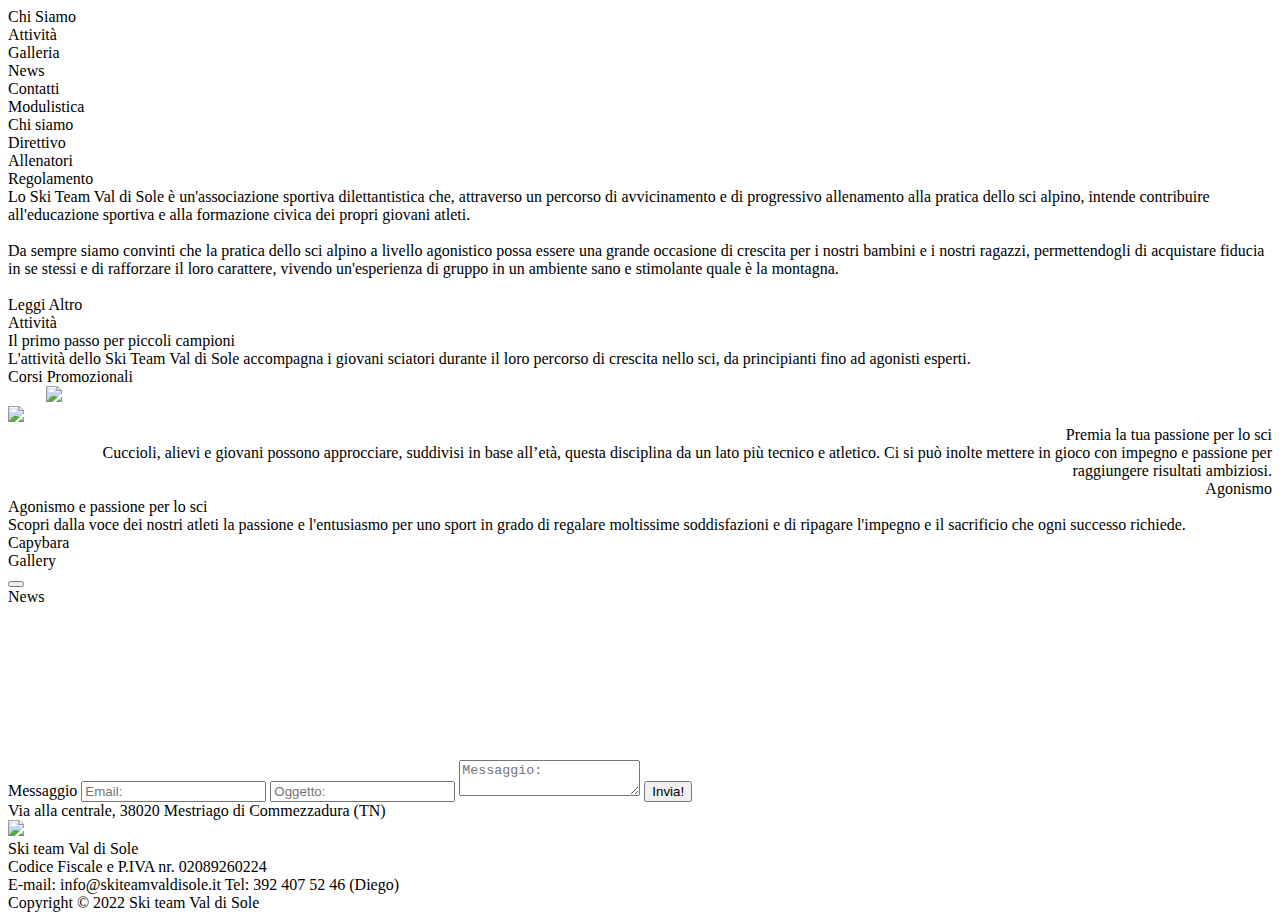
==== src/static/pages/index.html @ eb8d6a2b "img attività" ====
<!DOCTYPE html>
<html>
    <head>
        <link rel="stylesheet" href="/static/style/style.css">
    </head>
    <body>
        <div class="home">
            <div class="fasciaAlta">
                <div class="sezioneLogo"></div>
                <div class="sezioneBottoni">
                    <div class="divBottoni">
                        <div class="chiSiamo">
                            <div class="scritta">
                                <a>Chi Siamo</a>
                            </div>
                            <div class="lineaDiv">
                                <div class="linea"></div>
                            </div>
                        </div>
                        <div class="attivita">
                            <div class="scritta">
                                <a>Attività</a>
                            </div>
                            <div class="lineaDiv">
                                <div class="linea"></div>
                            </div>
                        </div>
                        <div class="galleria">
                            <div class="scritta">
                                <a>Galleria</a>
                            </div>
                            <div class="lineaDiv">
                                <div class="linea"></div>
                            </div>
                        </div>
                        <div class="news">
                            <div class="scritta">
                                <a>News</a>
                            </div>
                            <div class="lineaDiv">
                                <div class="linea"></div>
                            </div>
                        </div>
                        <div class="contatti">
                            <div class="scritta">
                                <a>Contatti</a>
                            </div>
                            <div class="lineaDiv">
                                <div class="linea"></div>
                            </div>
                        </div>
                        <div class="modulistica">
                            <div class="scritta">
                                <a>Modulistica</a>
                            </div>
                            <div class="lineaDiv">
                                <div class="linea"></div>
                            </div>
                        </div>
                    </div>
                </div>
            </div>            
            <div class="sezioneFreccia"></div>
        </div>
        <div class="chiSiamo">
            <div class="titolo">
                <a>Chi siamo</a>
                <div></div>
            </div>
            <div class="main">
                <div class="tessere">
                    <div class="tDirettivo">
                        <div class="divImg">
                        </div>
                        <div class="nomeTessere">
                            <div class="sopra">
                                <a>Direttivo</a>
                            </div>
                            <div class="sotto"></div>
                        </div> 
                    </div>
                    
                    <div class="tAllenatori">
                        <div class="divImg">
                        </div>
                        <div class="nomeTessere">
                            <div class="sopra">
                                <a>Allenatori</a>                               
                            </div>
                            <div class="sotto"></div>
                        </div>
                    </div>

                    <div class="tRegolamento">
                        <div class="divImg">
                        </div>
                        <div class="nomeTessere">
                            <div class="sopra">
                                <a>Regolamento</a>
                            </div>
                            <div class="sotto"></div>
                           
                        </div>
                    </div>
                </div>
                <div class="ChiSiamoScritte">
                    <div class="scritte">
                        <div class="scritteSopra">
                            <a>Lo Ski Team Val di Sole è un'associazione sportiva dilettantistica che, attraverso un percorso di avvicinamento e di progressivo allenamento alla pratica dello sci alpino, intende contribuire all'educazione sportiva e alla formazione civica dei propri giovani atleti.</a><br>
                            <br>
                            <a>Da sempre siamo convinti che la pratica dello sci alpino a livello agonistico possa essere una grande occasione di crescita per i nostri bambini e i nostri ragazzi, permettendogli di acquistare fiducia in se stessi e di rafforzare il loro carattere, vivendo un'esperienza di gruppo in un ambiente sano e stimolante quale è la montagna.</a><br>
                        </div>
                        <div class="leggiAltro">
                            <a><br>Leggi Altro</a>
                        </div>
                    </div>
                </div>
            </div>
        </div>

        <div class="attivita">
            <div class="titolo">
                <a>Attività</a>
                <div></div>
            </div>
            <div class="main">
                <div class="sez">
                    <div class="sx" style="margin-right: 3%;">
                        <div class="content">
                            <div class="titoletto">
                                <a>Il primo passo per piccoli campioni</a>
                            </div>
                            <div class="testo">
                                <a>L'attività dello Ski Team Val di Sole 
                                    accompagna i giovani sciatori durante 
                                    il loro percorso di crescita nello sci, 
                                    da principianti fino ad agonisti esperti.
                                </a>
                            </div>
    
                            <div class="button">
                                <a>Corsi Promozionali</a>
                            </div>
                        </div>

                    </div>
                    <div class="dx" style="margin-left: 3%;">
                        <img src="\static\media\images\promozionali1.jpg">
                    </div>
                </div>
                <div class="sez2">
                    <div class="dx" style="margin-right: 3%;">
                        <img src="\static\media\images\Attivita.jpg">
                    </div>
                    <div class="sx" style="margin-left: 3%;">
                        <div class="content" style="display: flex; flex-direction: column; text-align:right; align-items: flex-end;">
                            <div class="titoletto">
                                <a>Premia la tua passione per lo sci</a>
                            </div>
                            <div class="testo">
                                <a>Cuccioli, alievi e giovani possono approcciare, 
                                    suddivisi in base all’età, questa disciplina da un 
                                    lato più tecnico e atletico. Ci si può inolte  mettere 
                                    in gioco con impegno e passione per raggiungere risultati 
                                    ambiziosi.
                                </a>
                            </div>
    
                            <div class="button">
                                <a>Agonismo</a>
                            </div>
                        </div>
                    </div>
                </div>
                <div class="sez3">
                    <div class="sx" style="margin-right: 3%;">
                        <div class="content">
                            <div class="titoletto">
                                <a>Agonismo e passione per lo sci</a>
                            </div>
                            <div class="testo">
                                <a>Scopri dalla voce dei 
                                    nostri atleti la passione e 
                                    l'entusiasmo per uno sport in 
                                    grado di regalare moltissime soddisfazioni 
                                    e di ripagare l'impegno e il sacrificio che 
                                    ogni successo richiede.
                                </a>
                            </div>
    
                            <div class="button">
                                <a>Capybara</a>
                            </div>
                        </div>
                    </div>
                    <div class="dx" style="margin-left: 3%;">

                    </div>
                </div>
            </div>
        </div>

        <div class="gallery">
            <div class="titolo">
                <a>Gallery</a>
                <div></div>
            </div>
            <div class="main">
                <div class="sez">
                    <div class="sezImg">

                    </div>
                </div>
                <button class="button">

                </button>
            </div>

        </div>

        <div class="news">
            <div class="titolo">
                <a>News</a>
                <div></div>
            </div>
            <div class="main">
                <div class="leftSection">

                </div>
                <div class="centralSection">
                    
                </div>
                <div class="rightSection">

                </div>
            </div>
        </div>

        <div class="footer">
            <div class="main">
                <div class="mainDiv">
                    <div class="map">
                        <iframe
                            src="https://www.google.com/maps/embed?pb=!1m18!1m12!1m3!1d2755.560925973558!2d10.835564815907162!3d46.318556879120386!2m3!1f0!2f0!3f0!3m2!1i1024!2i768!4f13.1!3m3!1m2!1s0x4782f569c3e6b8f1%3A0x1969c75c35b9ddf0!2sSki%20Team%20Val%20di%20Sole!5e0!3m2!1sit!2sit!4v1669997307078!5m2!1sit!2sit"
                            width="100%"
                            height="100%"
                            style="border:0;"
                            loading="lazy"
                            referrerpolicy="no-referrer-when-downgrade">
                        </iframe>
                    </div>
                    <div class="message">
                        <div class="button">
                            <a></a>
                        </div>
                        <div class="messageDiv">
                            <form action="/msg" method="post">
                                <a>Messaggio</a>
                                <input class="emailForm" type="email" placeholder="Email:">
                                <input class="objForm" type="text" placeholder="Oggetto:">
                                <textarea class="msgForm" placeholder="Messaggio:"></textarea>
                                <input class="subForm" type="submit" value="Invia!">
                            </form>
                        </div>
                    </div>
                </div>
                <a>Via alla centrale, 38020 Mestriago di Commezzadura (TN)</a>
            </div>
            <div class="info">
                <div class="left">
                    <img src="/static/media/images/skiTeamLogo.png"></img>
                </div>
                <div class="center">
                    <a>Ski team Val di Sole</a>
                    <div>
                        <a>Codice Fiscale e P.IVA nr.</a>
                        <a>02089260224</a>
                    </div>
                </div>
                <div class="right">
                    <div>
                        <a>E-mail: info@skiteamvaldisole.it</a>
                        <a>Tel: 392 407 52 46 (Diego)</a>
                    </div>
                    <a>Copyright © 2022 Ski team Val di Sole</a>
                </div>
            </div>
        </div>

        <script src="/static/script/script.js"></script>
        <script>

            let lastNews1 = new NewsDiv("Corsi di sci jr 2022/2023", "Ciao bambini,<br>siete pronti a ritornare in pista:<br>i maestri vi stanno aspettando!<br><br>Vai alla pagina Corsi promozionali,<br>e scarica il volantino con le informazioni per i corsi di sci junior 2022/2023", "/static/media/images/Promozionali_3.jpg");
            let lastNews2 = new NewsDiv("Lorem ipsum", "Lorem ipsum dolor sit amet, consectetur adipiscing elit, sed do eiusmod tempor incididunt ut labore et dolore magna aliqua.<br>Ut enim ad minim veniam, quis nostrud exercitation ullamco laboris nisi ut aliquip ex ea commodo consequat", "/static/media/images/IMG_1157.jpg");
            let lastNews3 = new NewsDiv("ciao", "kebab", "/static/media/images/Promozionali_3.jpg");
            let lastNews4 = new NewsDiv("aigdf", "lfUHAOLIDGBAGSHBAOLGUA", "/static/media/images/Promozionali_3.jpg");
            let lastNews5 = new NewsDiv("ciao", "kebab", "/static/media/images/Promozionali_3.jpg");

            lastNews1.insertInHTML();
            lastNews2.insertInHTML();
            lastNews3.insertInHTML();
            lastNews4.insertInHTML();

        </script>
    </body>
</html>
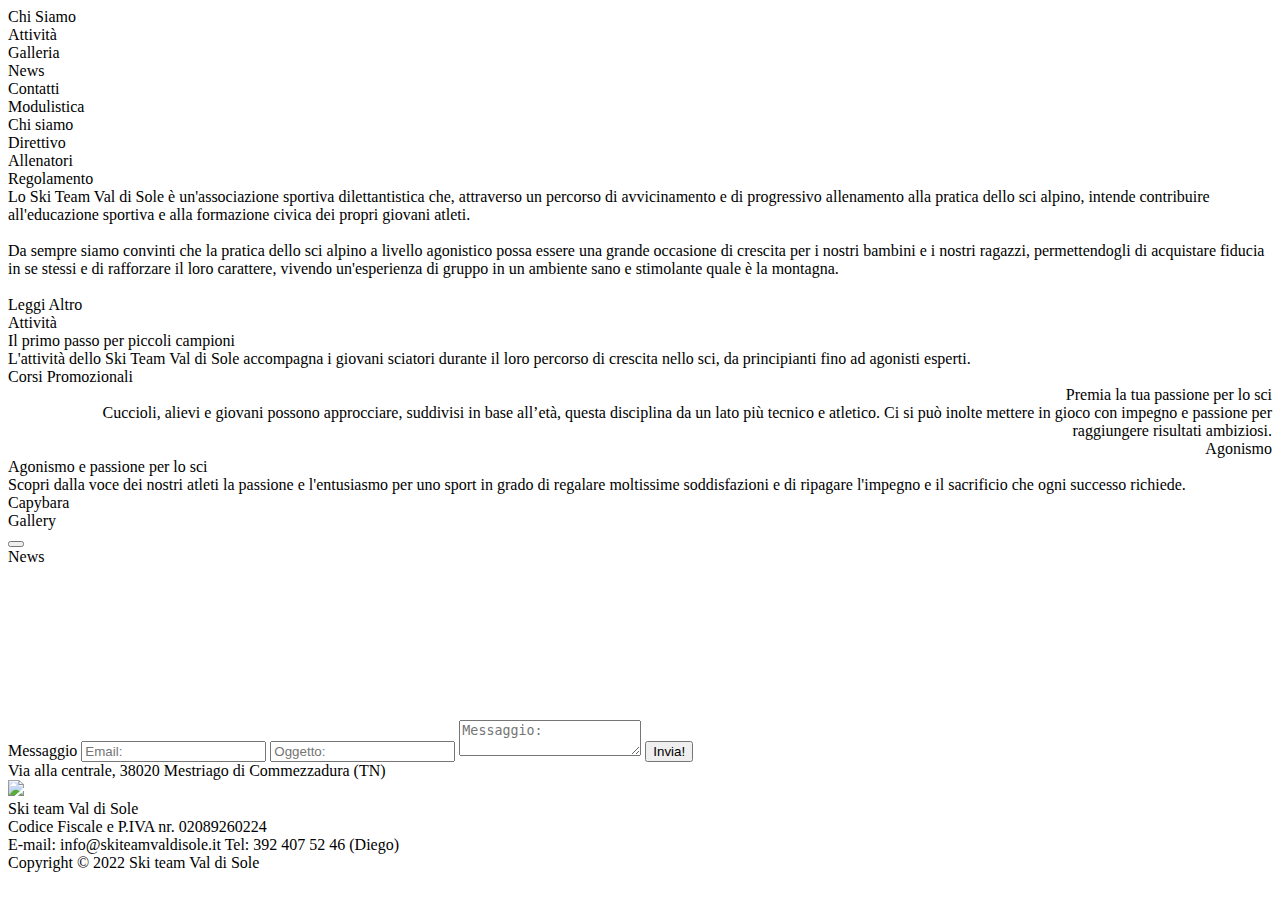
==== commit 80e9fdc2: "img attività" ====
--- a/src/static/pages/index.html
+++ b/src/static/pages/index.html
@@ -144,13 +144,11 @@
                         </div>
 
                     </div>
-                    <div class="dx" style="margin-left: 3%;">
-                        <img src="\static\media\images\promozionali1.jpg">
+                    <div class="dx" style="margin-left: 3%; background-image: url('/static/media/images/promozionali1.jpg');">
                     </div>
                 </div>
                 <div class="sez2">
-                    <div class="dx" style="margin-right: 3%;">
-                        <img src="\static\media\images\Attivita.jpg">
+                    <div class="dx" style="margin-right: 3%;     background-image: url('/static/media/images/Attivita.jpg');">
                     </div>
                     <div class="sx" style="margin-left: 3%;">
                         <div class="content" style="display: flex; flex-direction: column; text-align:right; align-items: flex-end;">
@@ -193,7 +191,7 @@
                             </div>
                         </div>
                     </div>
-                    <div class="dx" style="margin-left: 3%;">
+                    <div class="dx" style="margin-left: 3%; background-color: black;">
 
                     </div>
                 </div>
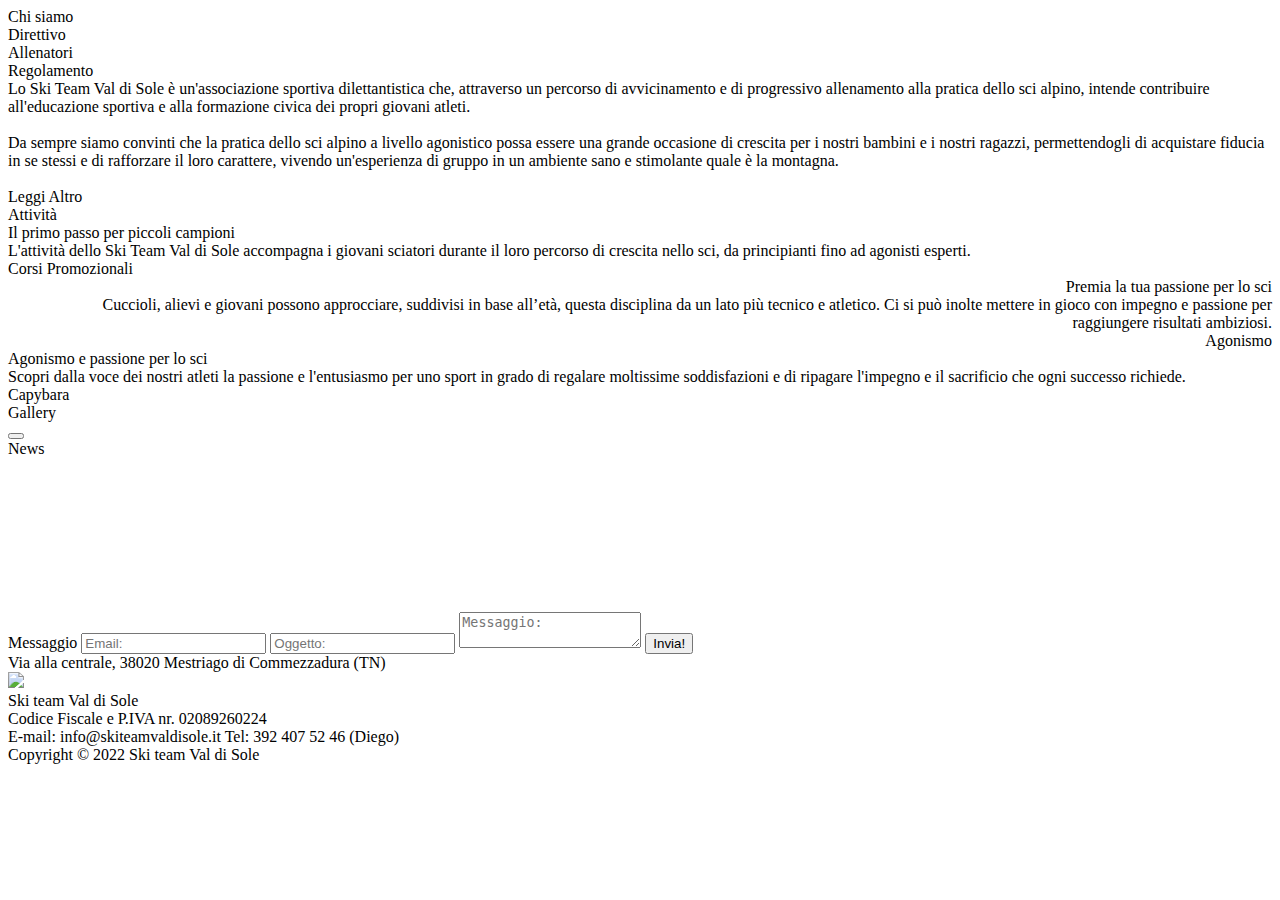
==== commit c7874205: "finito animazione slide home" ====
--- a/src/static/pages/index.html
+++ b/src/static/pages/index.html
@@ -4,63 +4,10 @@
         <link rel="stylesheet" href="/static/style/style.css">
     </head>
     <body>
-        <div class="home">
-            <div class="fasciaAlta">
-                <div class="sezioneLogo"></div>
-                <div class="sezioneBottoni">
-                    <div class="divBottoni">
-                        <div class="chiSiamo">
-                            <div class="scritta">
-                                <a>Chi Siamo</a>
-                            </div>
-                            <div class="lineaDiv">
-                                <div class="linea"></div>
-                            </div>
-                        </div>
-                        <div class="attivita">
-                            <div class="scritta">
-                                <a>Attività</a>
-                            </div>
-                            <div class="lineaDiv">
-                                <div class="linea"></div>
-                            </div>
-                        </div>
-                        <div class="galleria">
-                            <div class="scritta">
-                                <a>Galleria</a>
-                            </div>
-                            <div class="lineaDiv">
-                                <div class="linea"></div>
-                            </div>
-                        </div>
-                        <div class="news">
-                            <div class="scritta">
-                                <a>News</a>
-                            </div>
-                            <div class="lineaDiv">
-                                <div class="linea"></div>
-                            </div>
-                        </div>
-                        <div class="contatti">
-                            <div class="scritta">
-                                <a>Contatti</a>
-                            </div>
-                            <div class="lineaDiv">
-                                <div class="linea"></div>
-                            </div>
-                        </div>
-                        <div class="modulistica">
-                            <div class="scritta">
-                                <a>Modulistica</a>
-                            </div>
-                            <div class="lineaDiv">
-                                <div class="linea"></div>
-                            </div>
-                        </div>
-                    </div>
-                </div>
-            </div>            
-            <div class="sezioneFreccia"></div>
+        <div class="home">                        
+            <div class="sliderImmagini"></div>
+            <div class="fasciaAlta"></div>
+            <div class="sezioneFreccia"></div>            
         </div>
         <div class="chiSiamo">
             <div class="titolo">
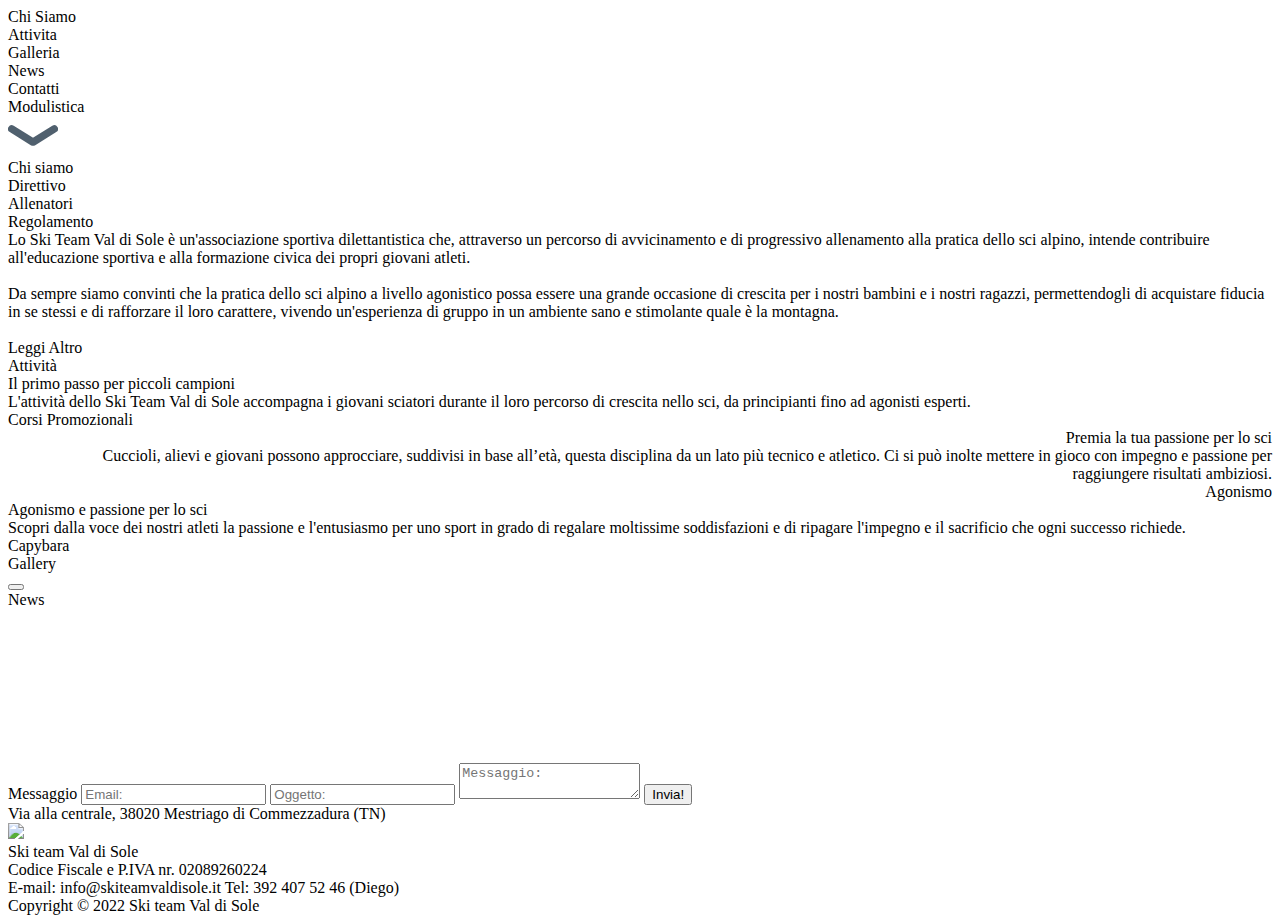
==== commit f993f118: "sezione home finita tranne gradiente" ====
--- a/src/static/pages/index.html
+++ b/src/static/pages/index.html
@@ -6,8 +6,42 @@
     <body>
         <div class="home">                        
             <div class="sliderImmagini"></div>
-            <div class="fasciaAlta"></div>
-            <div class="sezioneFreccia"></div>            
+            <div class="fasciaAlta">
+                <div class="immagine"></div>
+                <div class="sezioneBottoni">
+                    <div class="bottoni">
+                        <div class="chiSiamo">
+                            <a>Chi Siamo</a>
+                            <div class="linea"></div>
+                        </div>
+                        <div class="attivita">
+                            <a>Attivita</a>
+                            <div class="linea"></div>
+                        </div>
+                        <div class="galleria">
+                            <a>Galleria</a>
+                            <div class="linea"></div>
+                        </div>
+                        <div class="news">
+                            <a>News</a>
+                            <div class="linea"></div>
+                        </div>
+                        <div class="contatti">
+                            <a>Contatti</a>
+                            <div class="linea"></div>
+                        </div>
+                        <div class="modulistica">
+                            <a>Modulistica</a>
+                            <div class="linea"></div>
+                        </div>
+                    </div>
+                </div>
+            </div>
+            <div class="sezioneFreccia">
+                <svg width="50" height="39" viewBox="0 0 94 39" fill="none" xmlns="http://www.w3.org/2000/svg">
+                    <path d="M7 7L46.47 31.6688C46.7943 31.8714 47.2057 31.8714 47.53 31.6688L87 7" stroke="#051C31" stroke-opacity="0.7" stroke-width="14" stroke-linecap="round"/>
+                </svg>
+            </div>            
         </div>
         <div class="chiSiamo">
             <div class="titolo">
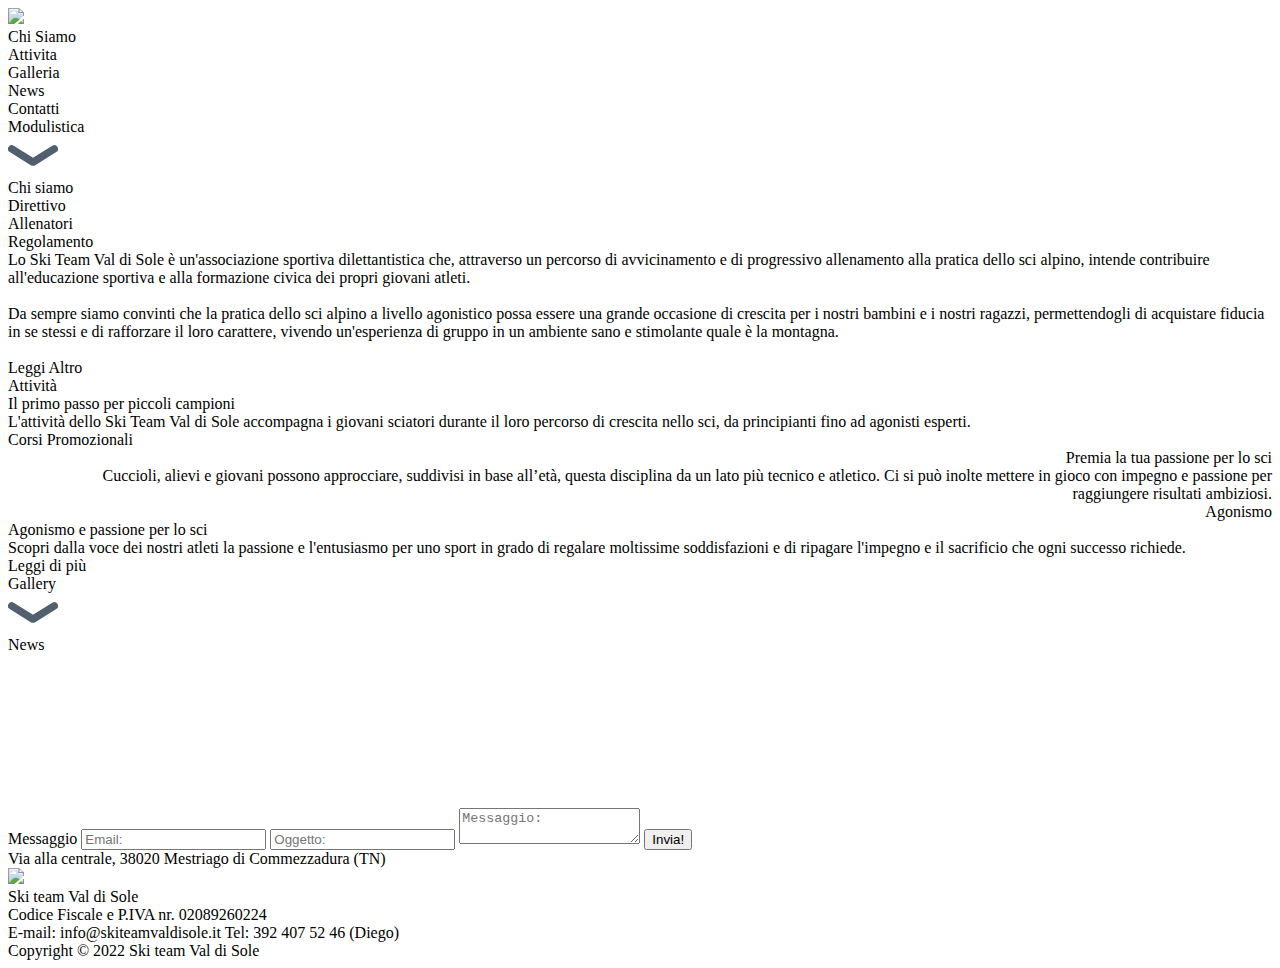
==== commit 7abe4429: "sistemazioni generali" ====
--- a/src/static/pages/index.html
+++ b/src/static/pages/index.html
@@ -4,44 +4,47 @@
         <link rel="stylesheet" href="/static/style/style.css">
     </head>
     <body>
-        <div class="home">                        
-            <div class="sliderImmagini"></div>
+        <div class="home">           
             <div class="fasciaAlta">
-                <div class="immagine"></div>
+                <img src="/static/media/images/skiTeamLogo.png" class="immagine">
                 <div class="sezioneBottoni">
                     <div class="bottoni">
-                        <div class="chiSiamo">
+                        <div>
                             <a>Chi Siamo</a>
                             <div class="linea"></div>
                         </div>
-                        <div class="attivita">
+                        <div>
                             <a>Attivita</a>
                             <div class="linea"></div>
                         </div>
-                        <div class="galleria">
+                        <div>
                             <a>Galleria</a>
                             <div class="linea"></div>
                         </div>
-                        <div class="news">
+                        <div>
                             <a>News</a>
                             <div class="linea"></div>
                         </div>
-                        <div class="contatti">
+                        <div>
                             <a>Contatti</a>
                             <div class="linea"></div>
                         </div>
-                        <div class="modulistica">
+                        <div>
                             <a>Modulistica</a>
                             <div class="linea"></div>
                         </div>
                     </div>
                 </div>
-            </div>
+            </div>             
+            <div class="sliderImmagini"></div>
             <div class="sezioneFreccia">
                 <svg width="50" height="39" viewBox="0 0 94 39" fill="none" xmlns="http://www.w3.org/2000/svg">
                     <path d="M7 7L46.47 31.6688C46.7943 31.8714 47.2057 31.8714 47.53 31.6688L87 7" stroke="#051C31" stroke-opacity="0.7" stroke-width="14" stroke-linecap="round"/>
                 </svg>
             </div>            
+        </div>
+        <div class="gradiente">
+
         </div>
         <div class="chiSiamo">
             <div class="titolo">
@@ -168,7 +171,7 @@
                             </div>
     
                             <div class="button">
-                                <a>Capybara</a>
+                                <a>Leggi di più</a>
                             </div>
                         </div>
                     </div>
@@ -190,9 +193,11 @@
 
                     </div>
                 </div>
-                <button class="button">
-
-                </button>
+                <div class="button">
+                    <svg width="50" height="39" viewBox="0 0 94 39" fill="none" xmlns="http://www.w3.org/2000/svg">
+                        <path d="M7 7L46.47 31.6688C46.7943 31.8714 47.2057 31.8714 47.53 31.6688L87 7" stroke="#051C31" stroke-opacity="0.7" stroke-width="14" stroke-linecap="round"/>
+                    </svg>
+                </div>
             </div>
 
         </div>
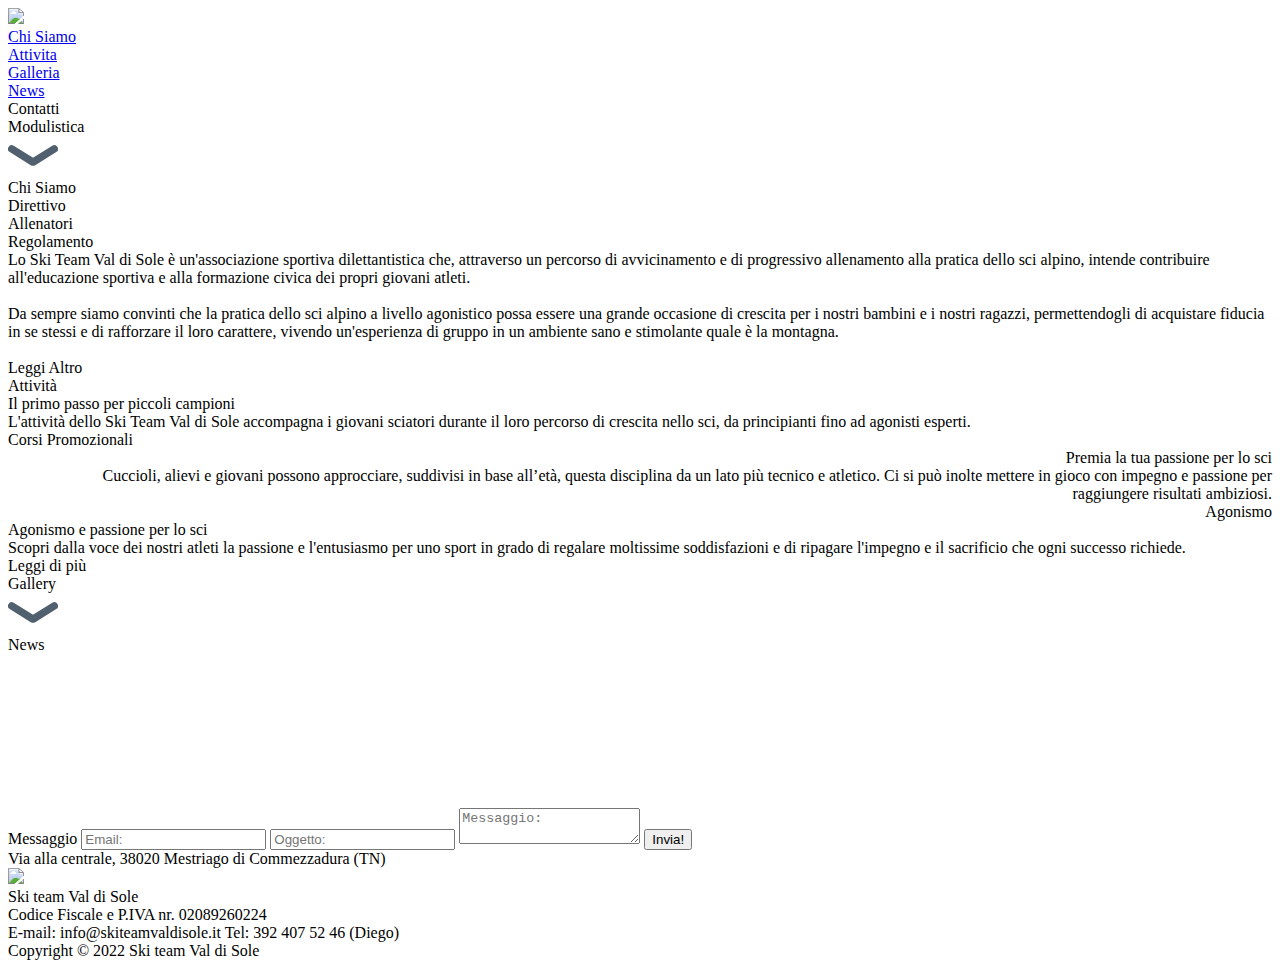
==== commit e2abc3c3: "bb" ====
--- a/src/static/pages/index.html
+++ b/src/static/pages/index.html
@@ -4,25 +4,25 @@
         <link rel="stylesheet" href="/static/style/style.css">
     </head>
     <body>
-        <div class="home">           
+        <div class="home">
             <div class="fasciaAlta">
                 <img src="/static/media/images/skiTeamLogo.png" class="immagine">
                 <div class="sezioneBottoni">
                     <div class="bottoni">
                         <div>
-                            <a>Chi Siamo</a>
-                            <div class="linea"></div>
-                        </div>
-                        <div>
-                            <a>Attivita</a>
-                            <div class="linea"></div>
-                        </div>
-                        <div>
-                            <a>Galleria</a>
-                            <div class="linea"></div>
-                        </div>
-                        <div>
-                            <a>News</a>
+                            <a href="#chiSiamo">Chi Siamo</a>
+                            <div class="linea"></div>
+                        </div>
+                        <div>
+                            <a href="#attivita">Attivita</a>
+                            <div class="linea"></div>
+                        </div>
+                        <div>
+                            <a href="#galleria">Galleria</a>
+                            <div class="linea"></div>
+                        </div>
+                        <div>
+                            <a href="#news">News</a>
                             <div class="linea"></div>
                         </div>
                         <div>
@@ -46,9 +46,9 @@
         <div class="gradiente">
 
         </div>
-        <div class="chiSiamo">
-            <div class="titolo">
-                <a>Chi siamo</a>
+        <div class="chiSiamo" id="chiSiamo">
+            <div class="titolo">
+                <a>Chi Siamo</a>
                 <div></div>
             </div>
             <div class="main">
@@ -102,7 +102,7 @@
             </div>
         </div>
 
-        <div class="attivita">
+        <div class="attivita" id="attivita">
             <div class="titolo">
                 <a>Attività</a>
                 <div></div>
@@ -182,7 +182,7 @@
             </div>
         </div>
 
-        <div class="gallery">
+        <div class="gallery" id="galleria">
             <div class="titolo">
                 <a>Gallery</a>
                 <div></div>
@@ -202,7 +202,7 @@
 
         </div>
 
-        <div class="news">
+        <div class="news" id="news">
             <div class="titolo">
                 <a>News</a>
                 <div></div>
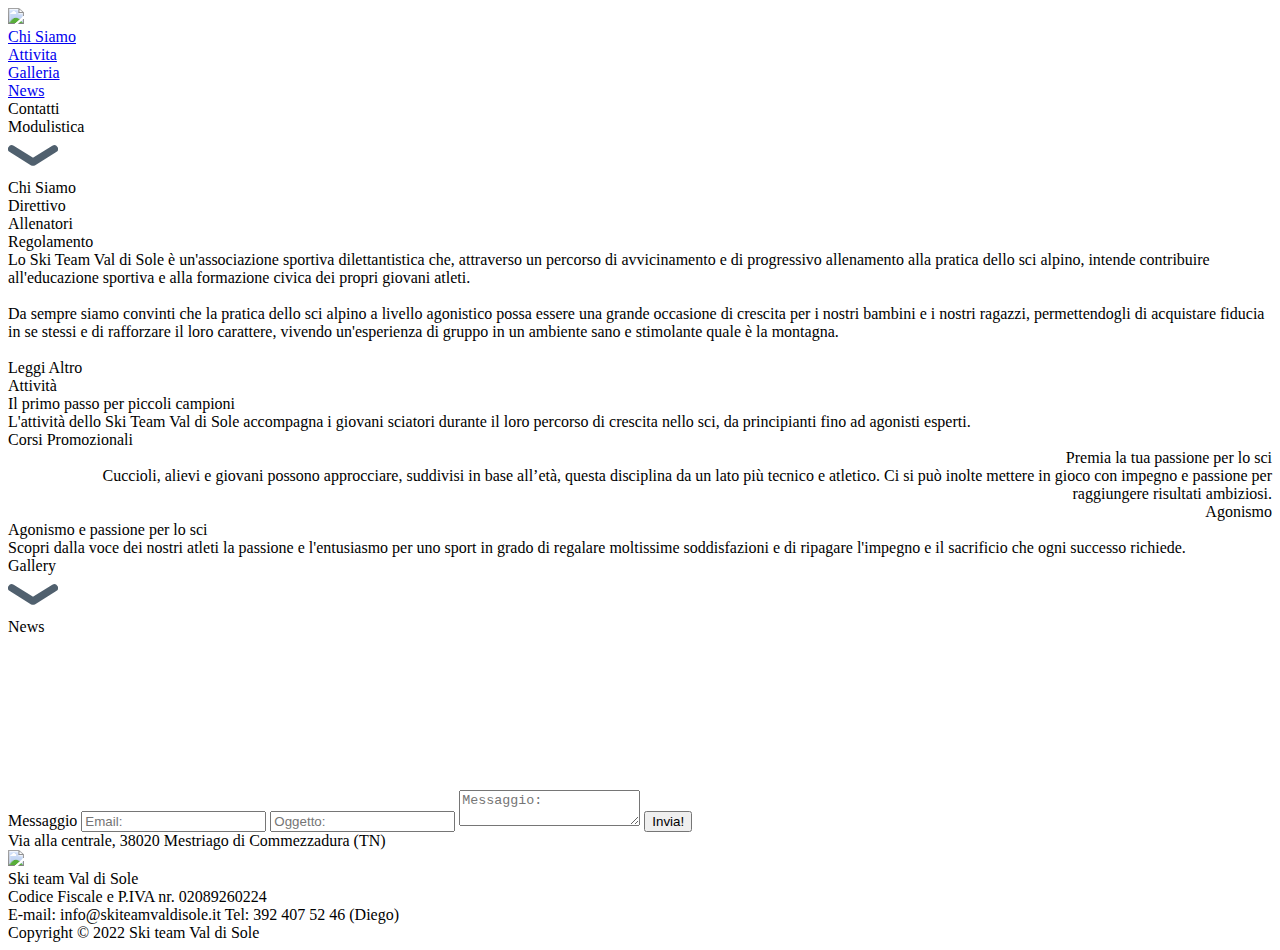
==== commit 72992059: "finished desktop main page and created/finished template for secondary pages" ====
--- a/src/static/pages/index.html
+++ b/src/static/pages/index.html
@@ -6,7 +6,7 @@
     <body>
         <div class="home">
             <div class="fasciaAlta">
-                <img src="/static/media/images/skiTeamLogo.png" class="immagine">
+                <img src="/static/media/images/skiTeamLogo.png" class="immagine" href="#">
                 <div class="sezioneBottoni">
                     <div class="bottoni">
                         <div>
@@ -42,9 +42,6 @@
                     <path d="M7 7L46.47 31.6688C46.7943 31.8714 47.2057 31.8714 47.53 31.6688L87 7" stroke="#051C31" stroke-opacity="0.7" stroke-width="14" stroke-linecap="round"/>
                 </svg>
             </div>            
-        </div>
-        <div class="gradiente">
-
         </div>
         <div class="chiSiamo" id="chiSiamo">
             <div class="titolo">
@@ -168,10 +165,6 @@
                                     e di ripagare l'impegno e il sacrificio che 
                                     ogni successo richiede.
                                 </a>
-                            </div>
-    
-                            <div class="button">
-                                <a>Leggi di più</a>
                             </div>
                         </div>
                     </div>
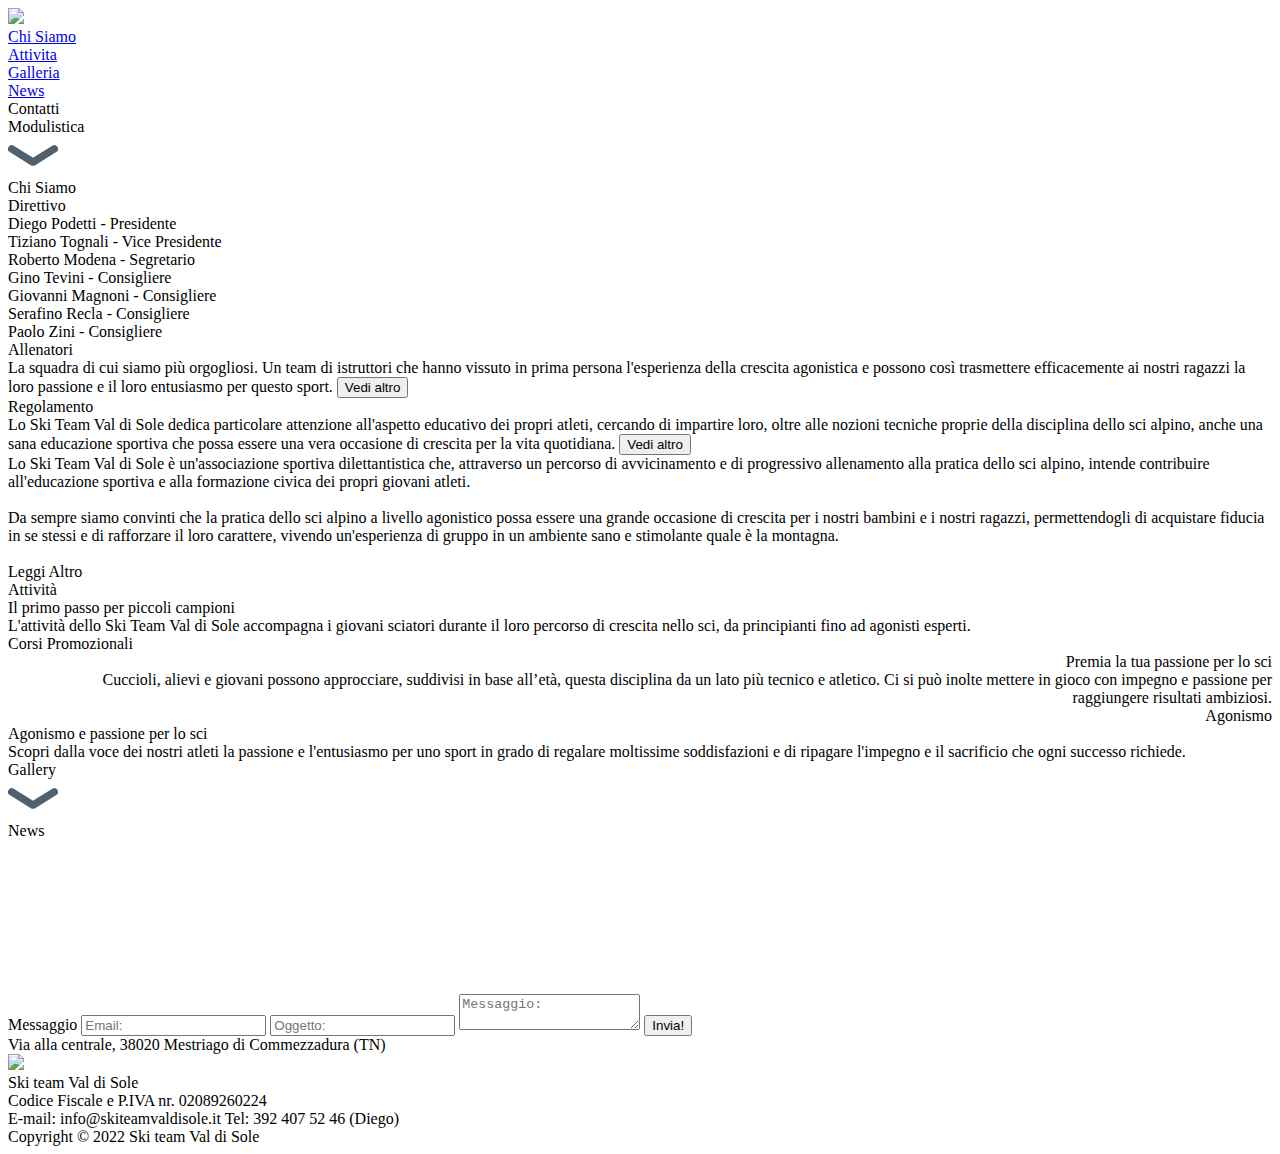
==== commit 8bc3b695: "continued with secondary pages" ====
--- a/src/static/pages/index.html
+++ b/src/static/pages/index.html
@@ -57,7 +57,36 @@
                             <div class="sopra">
                                 <a>Direttivo</a>
                             </div>
-                            <div class="sotto"></div>
+                            <div class="sotto">
+                                <div class="row">
+                                    <div></div>
+                                    <a>Diego Podetti - Presidente</a>
+                                </div>
+                                <div class="row">
+                                    <div></div>
+                                    <a>Tiziano Tognali - Vice Presidente</a>
+                                </div>
+                                <div class="row">
+                                    <div></div>
+                                    <a>Roberto Modena - Segretario</a>
+                                </div>
+                                <div class="row">
+                                    <div></div>
+                                    <a>Gino Tevini - Consigliere</a>
+                                </div>
+                                <div class="row">
+                                    <div></div>
+                                    <a>Giovanni Magnoni - Consigliere</a>
+                                </div>
+                                <div class="row">
+                                    <div></div>
+                                    <a>Serafino Recla - Consigliere</a>
+                                </div>
+                                <div class="row">
+                                    <div></div>
+                                    <a>Paolo Zini - Consigliere</a>
+                                </div>
+                            </div>
                         </div> 
                     </div>
                     
@@ -68,7 +97,15 @@
                             <div class="sopra">
                                 <a>Allenatori</a>                               
                             </div>
-                            <div class="sotto"></div>
+                            <div class="sotto">
+                                <a>
+                                    La squadra di cui siamo più orgogliosi. 
+                                    Un team di istruttori che hanno vissuto in prima persona l'esperienza 
+                                    della crescita agonistica e possono così trasmettere efficacemente 
+                                    ai nostri ragazzi la loro passione e il loro entusiasmo per questo sport.
+                                </a>
+                                <button>Vedi altro</button>
+                            </div>
                         </div>
                     </div>
 
@@ -79,8 +116,16 @@
                             <div class="sopra">
                                 <a>Regolamento</a>
                             </div>
-                            <div class="sotto"></div>
-                           
+                            <div class="sotto">
+                                <a>
+                                    Lo Ski Team Val di Sole dedica particolare attenzione all'aspetto 
+                                    educativo dei propri atleti, cercando di impartire loro, 
+                                    oltre alle nozioni tecniche proprie della disciplina dello sci alpino, 
+                                    anche una sana educazione sportiva che possa essere una vera 
+                                    occasione di crescita per la vita quotidiana.
+                                </a>
+                                <button>Vedi altro</button>
+                            </div>
                         </div>
                     </div>
                 </div>
